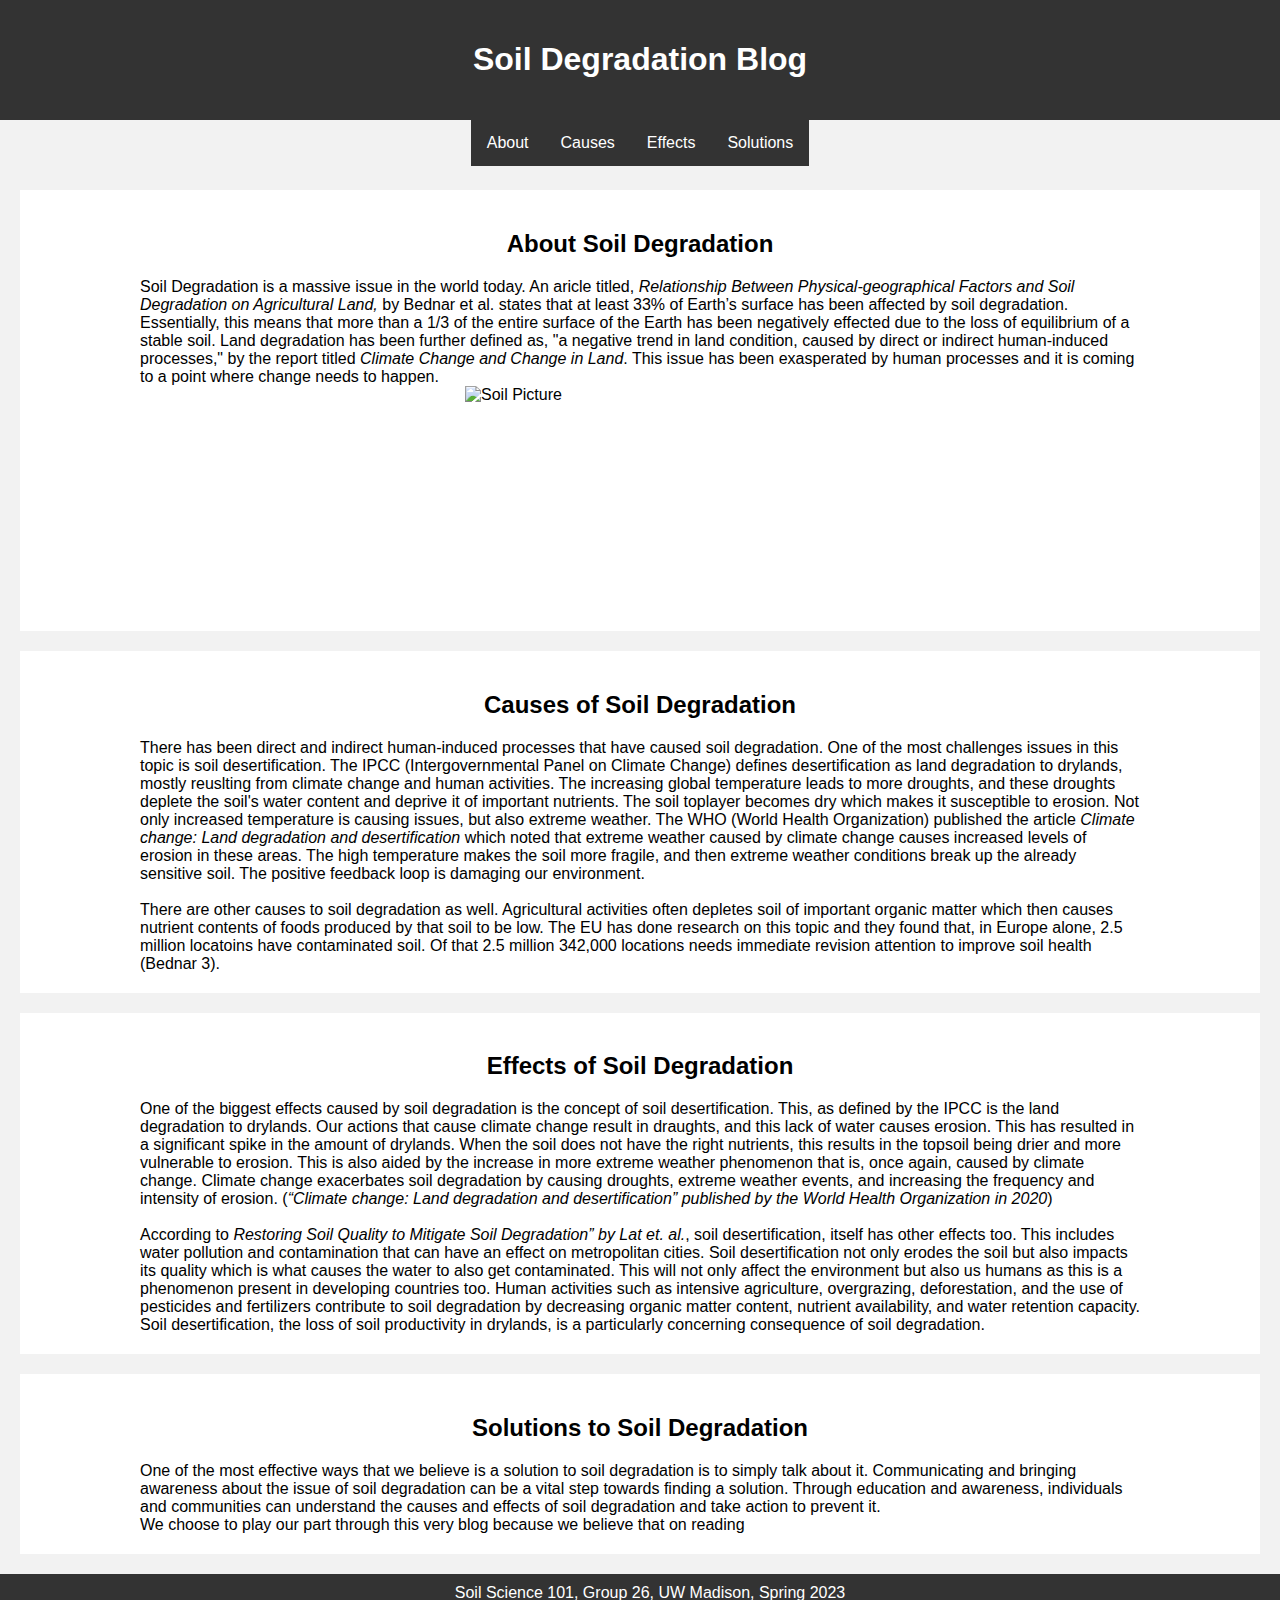
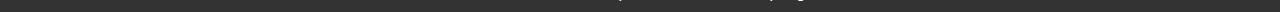
==== index.html @ 699117bf "solutions" ====
<!DOCTYPE html>
<html>
	<head>
		<title>Soil Degradation Blog</title>
		<link rel="stylesheet" type="text/css" href="style.css">
	</head>
	<body>
		<header>
			<h1>Soil Degradation Blog</h1>
		</header>

		<nav>
			<ul>
				<li><a href="#about">About</a></li>
				<li><a href="#causes">Causes</a></li>
				<li><a href="#effects">Effects</a></li>
				<li><a href="#solutions">Solutions</a></li>
			</ul>
		</nav>

		<main>
			<section id="about">
				<h2>About Soil Degradation</h2>
				<p>Soil Degradation is a massive issue in the world today. An aricle titled,
					<i>Relationship Between Physical-geographical Factors and Soil Degradation
						on Agricultural Land,</i> by Bednar et al. states that at least 33% of
					Earth’s
					surface has been affected by soil degradation. Essentially, this means that
					more than a 1/3 of the entire surface of the Earth has been negatively
					effected due to the loss of equilibrium of a stable soil. Land degradation
					has been further defined as, "a negative trend in land condition, caused by
					direct or indirect human-induced processes," by the report titled <i>Climate
						Change and Change in Land</i>. This issue has been exasperated by human
					processes and it is coming to a point where change needs to happen.
				</p>
				<img src="../natarajanWisc.github.io/images/soil_degradation.jpeg" alt="Soil
					Picture" class="center" width="350" height="225">
			</section>


			<section id="causes">
				<h2>Causes of Soil Degradation</h2>
				<p>There has been direct and indirect human-induced processes that have
					caused soil degradation. One of the most challenges issues in this topic is
					soil desertification. The IPCC (Intergovernmental Panel on Climate Change)
					defines
					desertification as land degradation to drylands, mostly reuslting from
					climate change and human activities. The increasing global temperature
					leads to more droughts, and these droughts deplete the soil's water content
					and deprive
					it of important nutrients. The soil toplayer becomes dry which makes it
					susceptible to erosion. Not only increased temperature is causing issues,
					but also extreme weather. The WHO (World Health Organization) published the
					article
					<i>Climate change: Land degradation and desertification</i> which noted
					that extreme weather caused by climate change causes increased levels of
					erosion in these areas. The high temperature makes the soil more fragile,
					and then extreme
					weather conditions break up the already sensitive soil. The positive
					feedback loop is damaging our environment.
				</p>
				<br>
				<p>
					There are other causes to soil degradation as well. Agricultural activities
					often depletes soil of important organic matter which then causes nutrient
					contents of foods produced by that soil to be low.
					The EU has done research on this topic and they found that, in Europe
					alone, 2.5 million locatoins have contaminated soil. Of that 2.5 million
					342,000 locations needs immediate revision attention to improve soil health
					(Bednar 3).
				</p>
			</section>

			<section id="effects">
				<h2>Effects of Soil Degradation</h2>
				<p>One of the biggest effects caused by soil degradation is the concept of
					soil desertification. This, as defined by the IPCC is the land degradation
					to drylands. Our actions that cause climate change result in draughts, and
					this lack of water causes erosion. This has resulted in a significant spike
					in the
					amount of drylands. When the soil does not have the right nutrients, this
					results in the topsoil being drier and more vulnerable to erosion. This is
					also aided by the increase in more extreme weather phenomenon that is, once
					again, caused by climate change. Climate change exacerbates soil
					degradation by causing
					droughts, extreme weather events, and increasing the frequency and
					intensity of erosion. (<i>“Climate change: Land degradation and
						desertification” published by the World Health Organization in 2020</i>)
					<br>
					<br>
					According to <i>Restoring Soil Quality to Mitigate Soil Degradation” by Lat
						et. al.</i>, soil desertification, itself has other effects too. This
					includes water pollution and contamination that can have an effect on
					metropolitan cities.
					Soil desertification not only erodes the soil but also impacts its quality
					which is what causes the water to also get contaminated. This will not only
					affect the environment but also us humans as this is a phenomenon present
					in developing countries too.

					Human activities such as intensive agriculture, overgrazing, deforestation,
					and the use of pesticides and fertilizers contribute to soil degradation by
					decreasing organic matter content, nutrient availability, and water
					retention capacity. Soil desertification, the loss of soil productivity
					in drylands, is a particularly concerning consequence of soil degradation.
				</p>
			</section>

			<section id="solutions">
				<h2>Solutions to Soil Degradation</h2>
				<p>One of the most effective ways that we believe is a solution to soil
					degradation is to simply talk about it. Communicating and bringing
					awareness about the issue of soil degradation can be a vital step towards
					finding a solution. Through education and awareness, individuals and
					communities can understand the causes and effects of soil degradation and
					take action to prevent it. <br> We choose to play our part through this
					very
					blog because we believe that on reading </p>
			</section>
		</main>

		<footer>
			<p>Soil Science 101, Group 26, UW Madison, Spring 2023</p>
			<!-- <p>Shreyas Natarajan</p>
			<p>Jack Gundrum</p>
			<p>Ruolan Ren</p>
			<p>Olivia Peterson</p>
			<p>Ross O’Donnell</p> -->
		</footer>
	</body>
</html>
---- style.css ----
body {
	font-family: Arial, sans-serif;
	background-color: #f2f2f2;
	margin: 0;
	padding: 0;
}

header {
	background-color: #333;
	color: white;
	padding: 20px;
}

nav {
	text-align: center;
}

nav ul {
	list-style-type: none;
	margin: 0;
	padding: 0;
	display: inline-block;
	background-color: #333;
}

nav li {
	float: left;
}

nav li a {
	display: block;
	color: white;
	text-align: center;
	padding: 14px 16px;
	text-decoration: none;
}

nav li a:hover {
	background-color: #111;
}

main {
	margin: 20px;
}

section {
	background-color: white;
	padding: 20px;
	margin-bottom: 20px;
}

h1, h2 {
	text-align: center;
}

p {
	max-width: 1000px;
	margin: 0 auto; /* Add margin to center the paragraph element */
  }
  
footer {
	background-color: #333;
	color: white;
	text-align: center;
	padding: 10px;
	bottom: 0;
	width: 100%;
}
.center {
    display: block;
    margin-left: auto;
    margin-right: auto;
  }
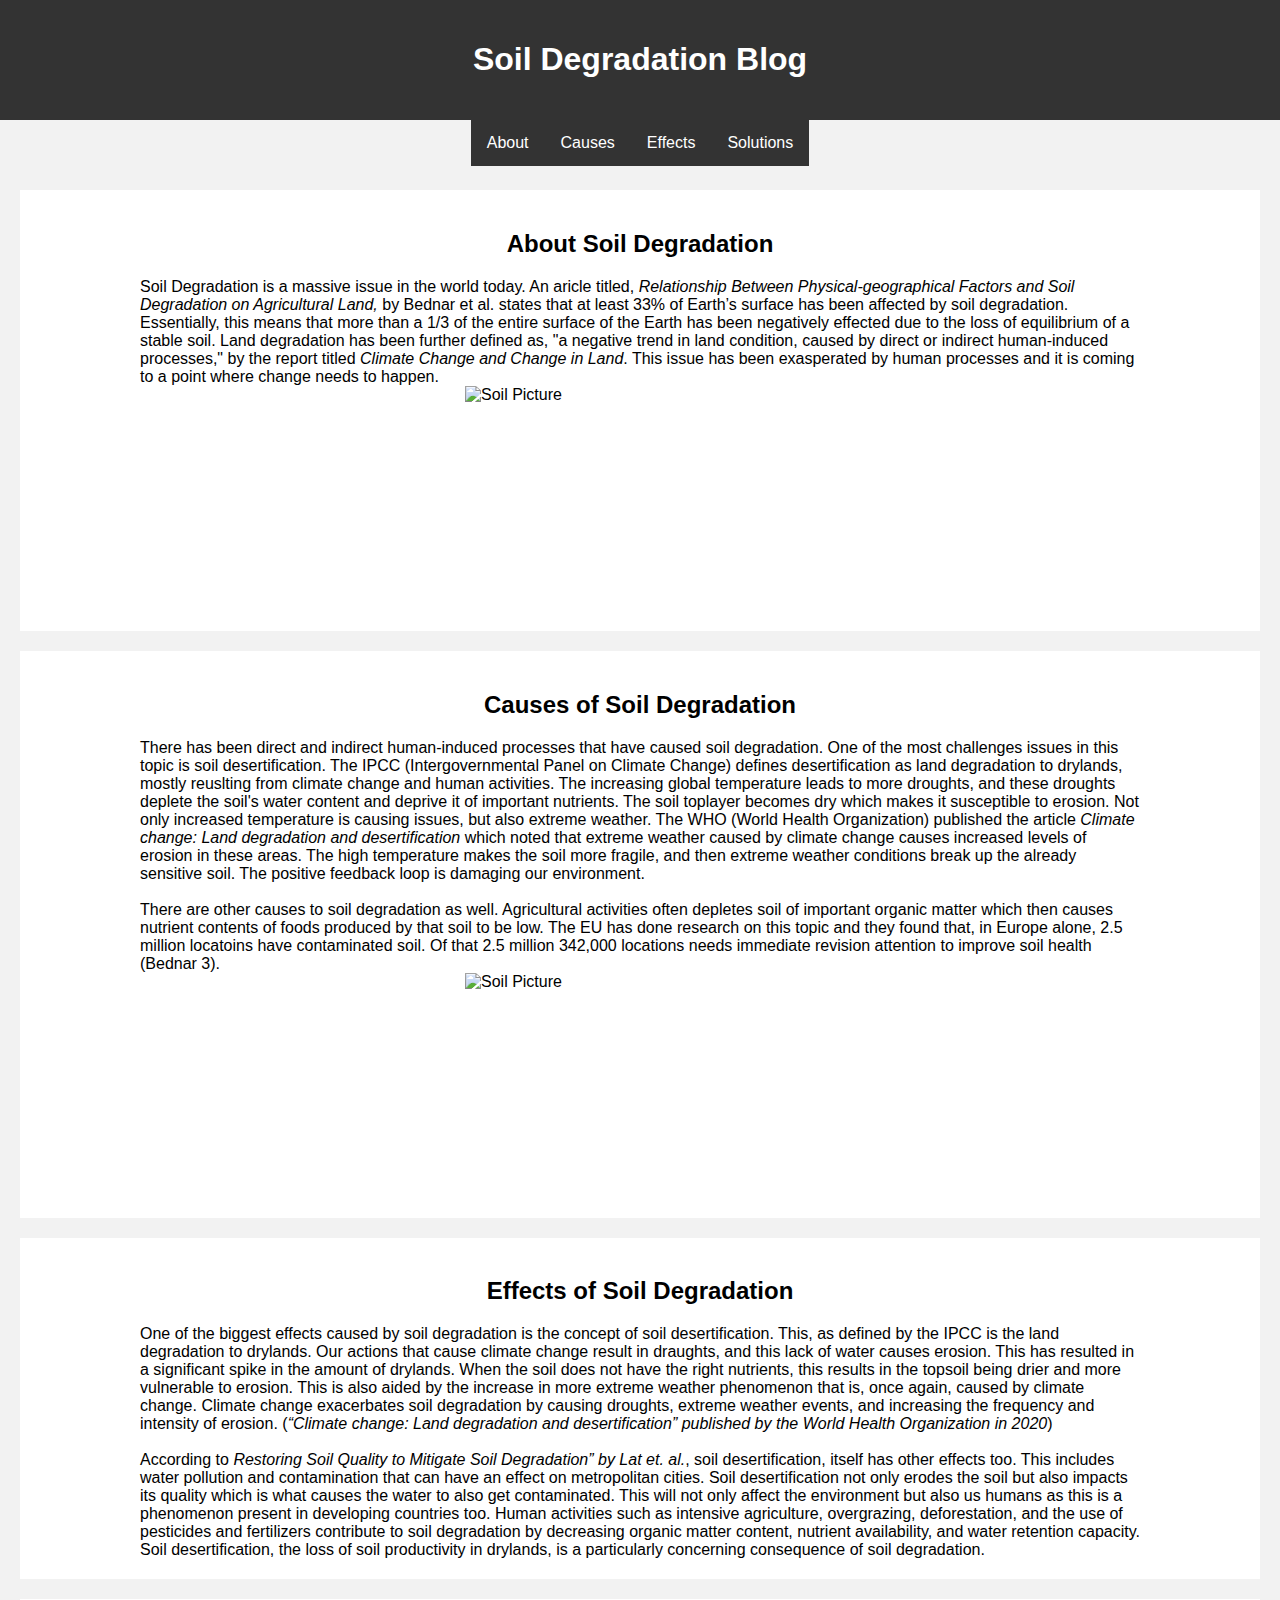
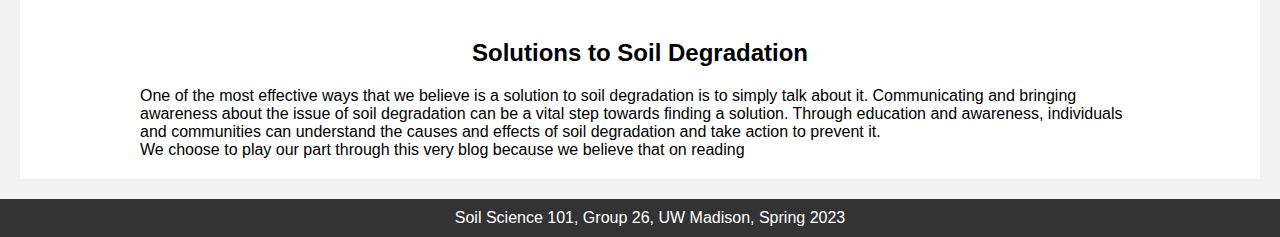
==== commit 36b124fb: "causes image" ====
--- a/index.html
+++ b/index.html
@@ -69,6 +69,8 @@
 					342,000 locations needs immediate revision attention to improve soil health
 					(Bednar 3).
 				</p>
+				<img src="../natarajanWisc.github.io/images/soil_causes.png" alt="Soil
+					Picture" class="center" width="350" height="225">
 			</section>
 
 			<section id="effects">
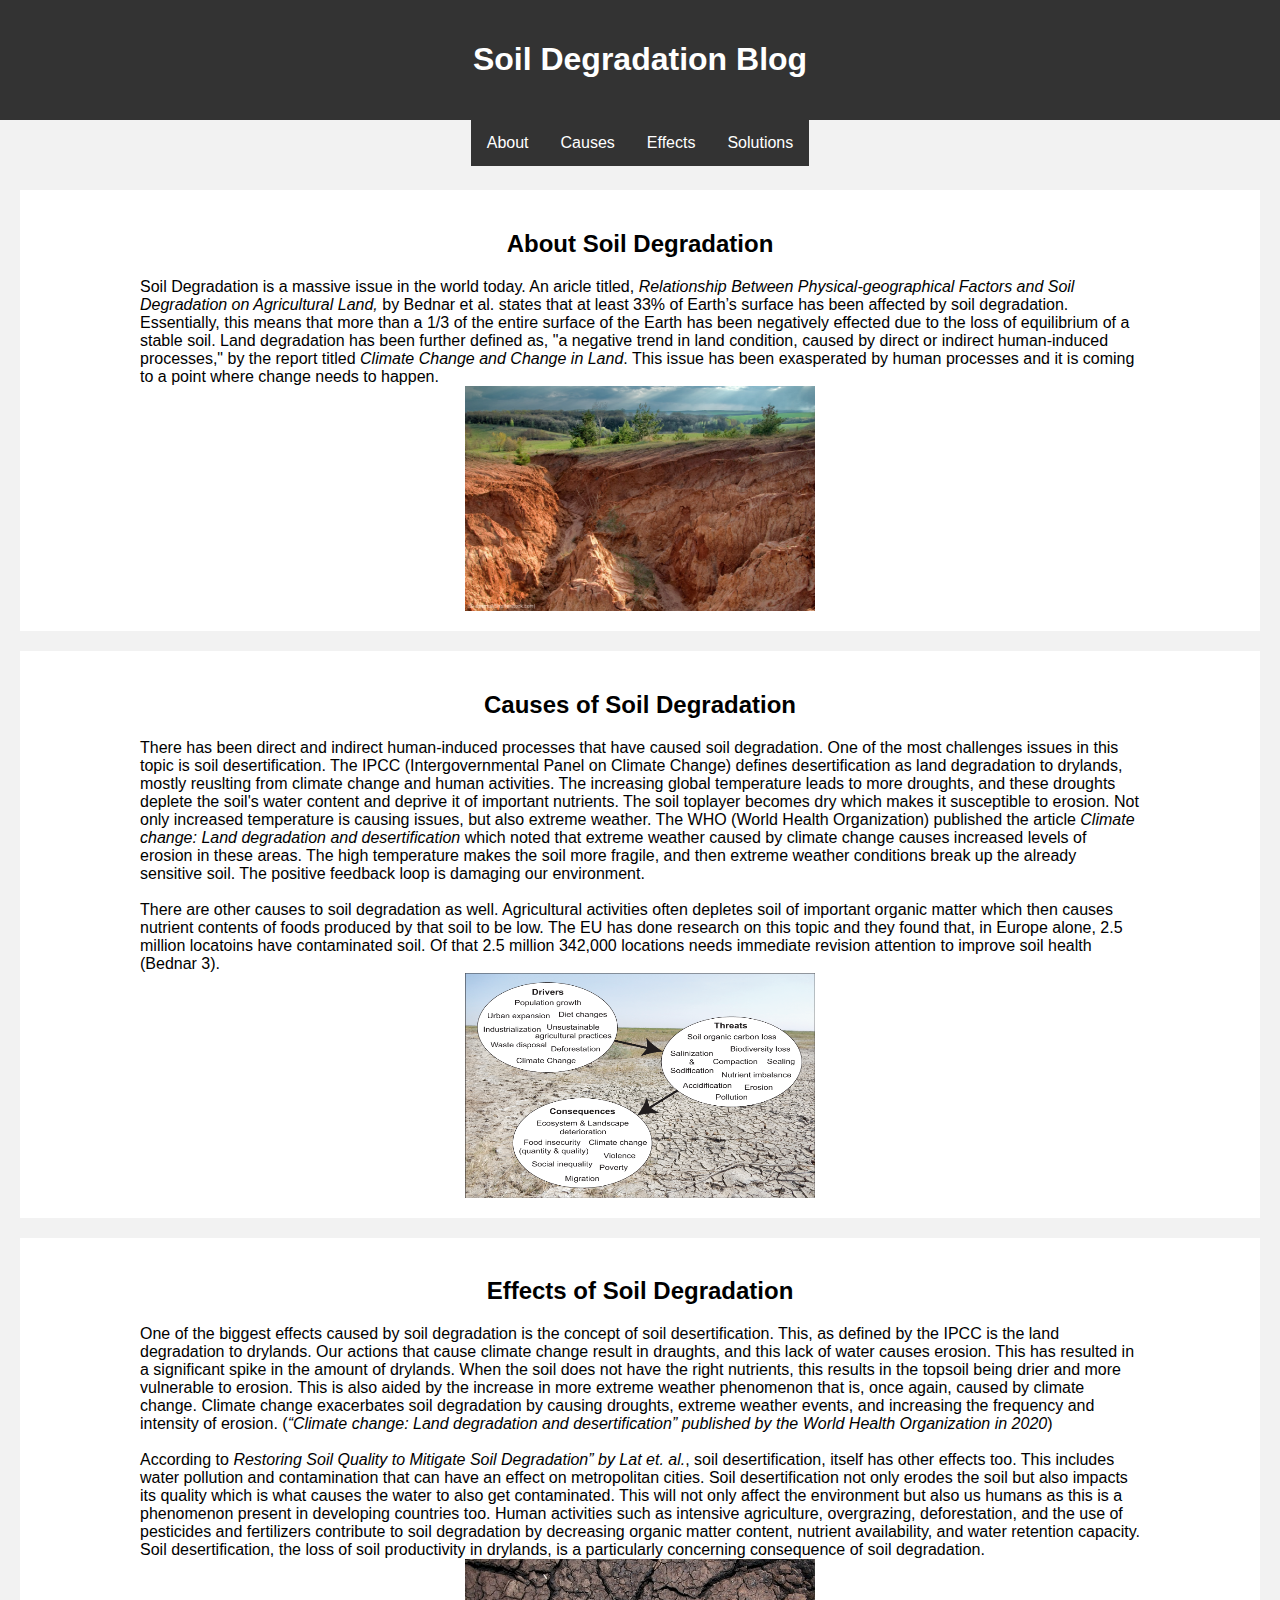
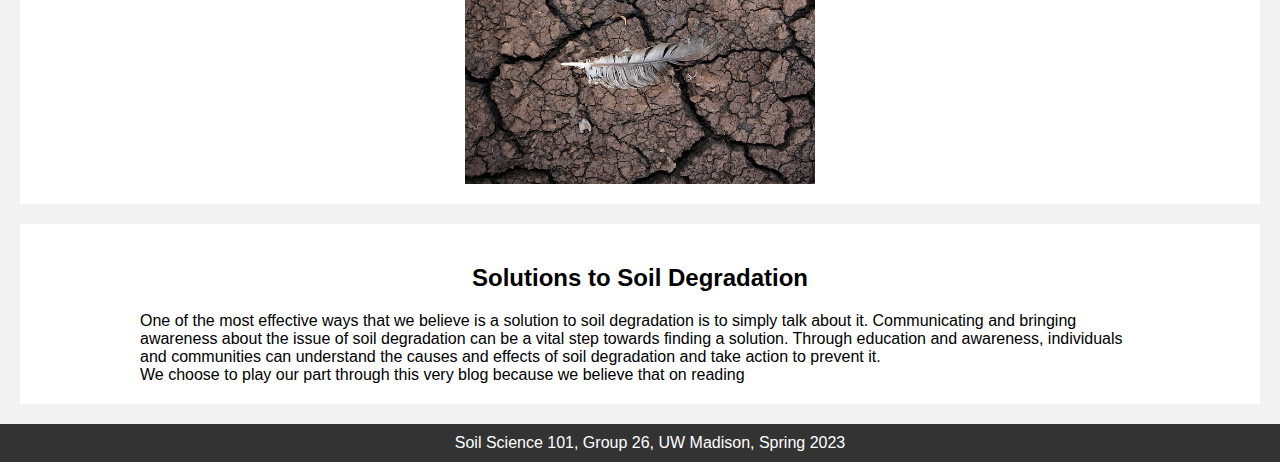
==== commit 144d3fe3: "images links" ====
--- a/index.html
+++ b/index.html
@@ -33,7 +33,7 @@
 						Change and Change in Land</i>. This issue has been exasperated by human
 					processes and it is coming to a point where change needs to happen.
 				</p>
-				<img src="../natarajanWisc.github.io/images/soil_degradation.jpeg" alt="Soil
+				<img src="./images/soil_degradation.jpeg" alt="Soil
 					Picture" class="center" width="350" height="225">
 			</section>
 
@@ -69,7 +69,7 @@
 					342,000 locations needs immediate revision attention to improve soil health
 					(Bednar 3).
 				</p>
-				<img src="../natarajanWisc.github.io/images/soil_causes.png" alt="Soil
+				<img src="./images/soil_causes.png" alt="Soil
 					Picture" class="center" width="350" height="225">
 			</section>
 
@@ -105,6 +105,8 @@
 					retention capacity. Soil desertification, the loss of soil productivity
 					in drylands, is a particularly concerning consequence of soil degradation.
 				</p>
+				<img src="./images/soil_effects.jpeg" alt="Soil
+					Picture" class="center" width="350" height="225">
 			</section>
 
 			<section id="solutions">
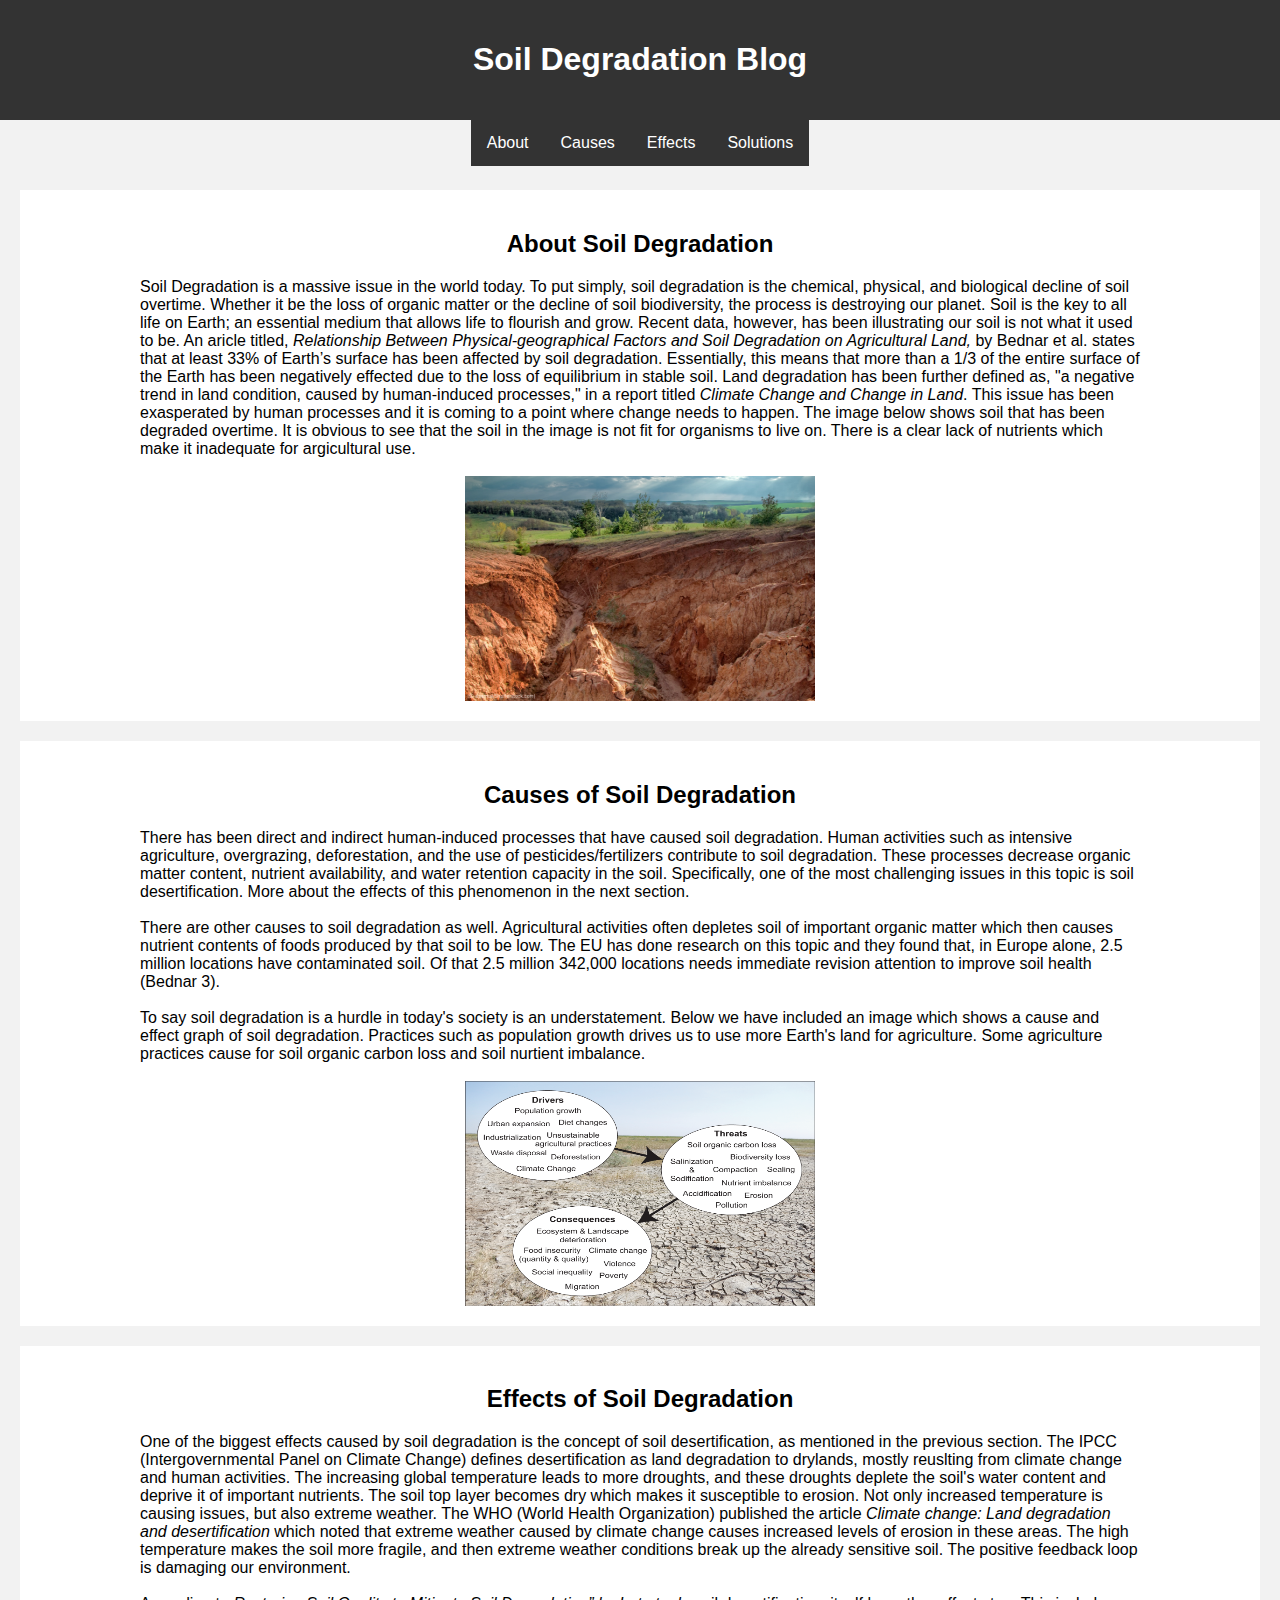
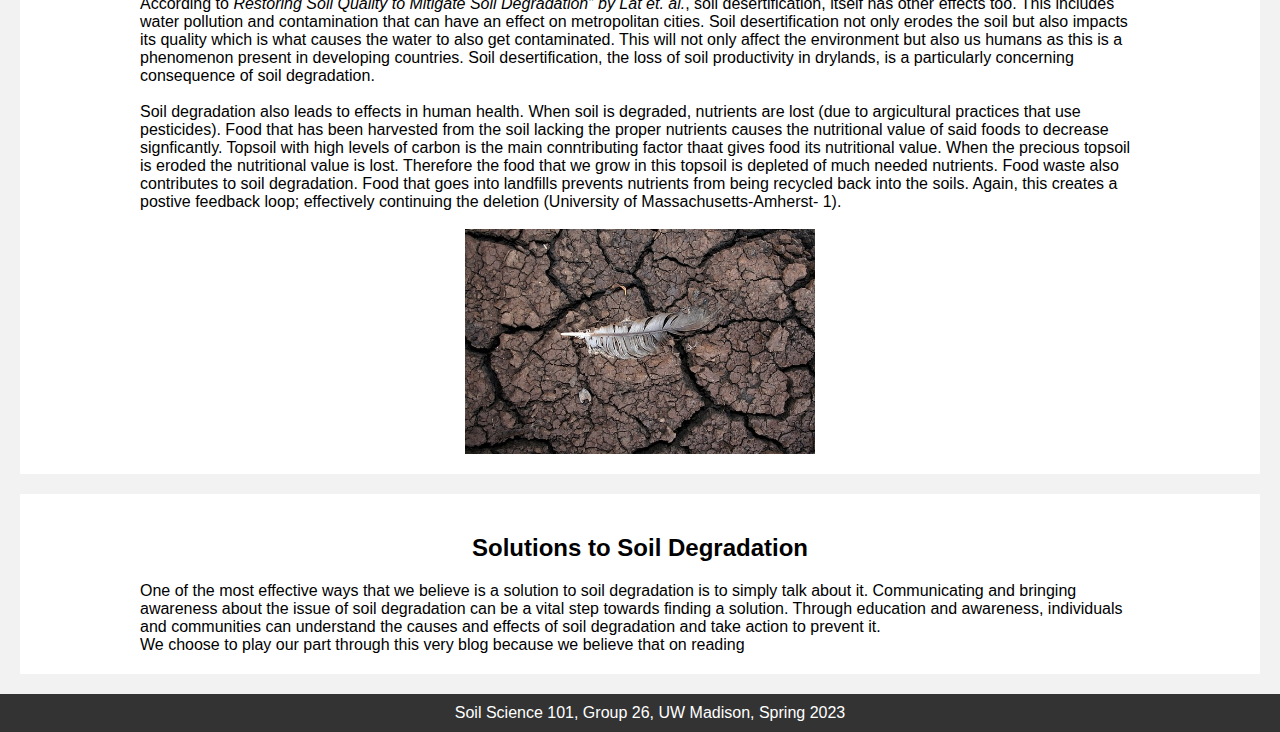
==== commit 3c1ee3a9: "changes" ====
--- a/index.html
+++ b/index.html
@@ -21,34 +21,73 @@
 		<main>
 			<section id="about">
 				<h2>About Soil Degradation</h2>
-				<p>Soil Degradation is a massive issue in the world today. An aricle titled,
+				<p>Soil Degradation is a massive issue in the world today. To put simply, soil 
+					degradation is the chemical, physical, and biological decline of soil overtime.
+					Whether it be the loss of organic matter or the decline of soil biodiversity, 
+					the process is destroying our planet. Soil is the key to all life on Earth; 
+					an essential medium that allows life to flourish and grow. Recent data, however,
+					 has been illustrating our soil is not what it used to be.
+					An aricle titled,
 					<i>Relationship Between Physical-geographical Factors and Soil Degradation
 						on Agricultural Land,</i> by Bednar et al. states that at least 33% of
 					Earth’s
 					surface has been affected by soil degradation. Essentially, this means that
 					more than a 1/3 of the entire surface of the Earth has been negatively
-					effected due to the loss of equilibrium of a stable soil. Land degradation
+					effected due to the loss of equilibrium in stable soil. Land degradation
 					has been further defined as, "a negative trend in land condition, caused by
-					direct or indirect human-induced processes," by the report titled <i>Climate
-						Change and Change in Land</i>. This issue has been exasperated by human
-					processes and it is coming to a point where change needs to happen.
+					human-induced processes," in a report titled <i>Climate
+					Change and Change in Land</i>. This issue has been exasperated by human
+					processes and it is coming to a point where change needs to happen. The image below 
+					shows soil that has been degraded overtime. It is obvious to see that the soil in the image 
+					is not fit for organisms to live on. There is a clear lack of nutrients which make it 
+					inadequate for argicultural use. 
 				</p>
+				<br>
 				<img src="./images/soil_degradation.jpeg" alt="Soil
 					Picture" class="center" width="350" height="225">
 			</section>
 
-
 			<section id="causes">
 				<h2>Causes of Soil Degradation</h2>
 				<p>There has been direct and indirect human-induced processes that have
-					caused soil degradation. One of the most challenges issues in this topic is
-					soil desertification. The IPCC (Intergovernmental Panel on Climate Change)
-					defines
-					desertification as land degradation to drylands, mostly reuslting from
+					caused soil degradation. Human activities such as intensive agriculture, 
+					overgrazing, deforestation, and the use of pesticides/fertilizers contribute 
+					to soil degradation. These processes decrease organic matter content, nutrient availability,
+					and water retention capacity in the soil. Specifically, one of the most challenging issues 
+					in this topic is soil desertification. More about the effects of this phenomenon 
+					in the next section.
+				</p>
+				<br>
+				<p>
+					There are other causes to soil degradation as well. Agricultural activities
+					often depletes soil of important organic matter which then causes nutrient
+					contents of foods produced by that soil to be low.
+					The EU has done research on this topic and they found that, in Europe
+					alone, 2.5 million locations have contaminated soil. Of that 2.5 million
+					342,000 locations needs immediate revision attention to improve soil health
+					(Bednar 3).
+				</p>
+				<br>
+				<p>To say soil degradation is a hurdle in today's society is an understatement. Below 
+					we have included an image which shows a cause and effect graph of soil degradation. Practices 
+					such as population growth drives us to use more Earth's land for agriculture. Some agriculture 
+					practices cause for soil organic carbon loss and soil nurtient imbalance. 
+				</p>
+				<br>
+				<img src="./images/soil_causes.png" alt="Soil
+					Picture" class="center" width="350" height="225">
+			</section>
+
+			<section id="effects">
+				<h2>Effects of Soil Degradation</h2>
+				<p>One of the biggest effects caused by soil degradation is the concept of
+					soil desertification, as mentioned in the previous section. The IPCC 
+					(Intergovernmental Panel on Climate Change) defines desertification as 
+					land degradation to drylands, mostly reuslting from
 					climate change and human activities. The increasing global temperature
 					leads to more droughts, and these droughts deplete the soil's water content
 					and deprive
-					it of important nutrients. The soil toplayer becomes dry which makes it
+					it of important nutrients. The soil top layer becomes dry which makes it
 					susceptible to erosion. Not only increased temperature is causing issues,
 					but also extreme weather. The WHO (World Health Organization) published the
 					article
@@ -61,35 +100,6 @@
 				</p>
 				<br>
 				<p>
-					There are other causes to soil degradation as well. Agricultural activities
-					often depletes soil of important organic matter which then causes nutrient
-					contents of foods produced by that soil to be low.
-					The EU has done research on this topic and they found that, in Europe
-					alone, 2.5 million locatoins have contaminated soil. Of that 2.5 million
-					342,000 locations needs immediate revision attention to improve soil health
-					(Bednar 3).
-				</p>
-				<img src="./images/soil_causes.png" alt="Soil
-					Picture" class="center" width="350" height="225">
-			</section>
-
-			<section id="effects">
-				<h2>Effects of Soil Degradation</h2>
-				<p>One of the biggest effects caused by soil degradation is the concept of
-					soil desertification. This, as defined by the IPCC is the land degradation
-					to drylands. Our actions that cause climate change result in draughts, and
-					this lack of water causes erosion. This has resulted in a significant spike
-					in the
-					amount of drylands. When the soil does not have the right nutrients, this
-					results in the topsoil being drier and more vulnerable to erosion. This is
-					also aided by the increase in more extreme weather phenomenon that is, once
-					again, caused by climate change. Climate change exacerbates soil
-					degradation by causing
-					droughts, extreme weather events, and increasing the frequency and
-					intensity of erosion. (<i>“Climate change: Land degradation and
-						desertification” published by the World Health Organization in 2020</i>)
-					<br>
-					<br>
 					According to <i>Restoring Soil Quality to Mitigate Soil Degradation” by Lat
 						et. al.</i>, soil desertification, itself has other effects too. This
 					includes water pollution and contamination that can have an effect on
@@ -97,14 +107,22 @@
 					Soil desertification not only erodes the soil but also impacts its quality
 					which is what causes the water to also get contaminated. This will not only
 					affect the environment but also us humans as this is a phenomenon present
-					in developing countries too.
-
-					Human activities such as intensive agriculture, overgrazing, deforestation,
-					and the use of pesticides and fertilizers contribute to soil degradation by
-					decreasing organic matter content, nutrient availability, and water
-					retention capacity. Soil desertification, the loss of soil productivity
+					in developing countries. Soil desertification, the loss of soil productivity
 					in drylands, is a particularly concerning consequence of soil degradation.
 				</p>
+				<br>
+				<p>
+					Soil degradation also leads to effects in human health. When soil is degraded, 
+					nutrients are lost (due to argicultural practices that use pesticides). Food that 
+					has been harvested from the soil lacking the proper nutrients causes the nutritional 
+					value of said foods to decrease signficantly. Topsoil with high levels of carbon is the main 
+					conntributing factor thaat gives food its nutritional value. When the precious topsoil is eroded 
+					the nutritional value is lost. Therefore the food that we grow in this topsoil is depleted 
+					of much needed nutrients. Food waste also contributes to soil degradation. Food that goes into 
+					landfills prevents nutrients from being recycled back into the soils. Again, this creates a postive 
+					feedback loop; effectively continuing the deletion (University of Massachusetts-Amherst- 1). 
+				</p>
+				<br>
 				<img src="./images/soil_effects.jpeg" alt="Soil
 					Picture" class="center" width="350" height="225">
 			</section>
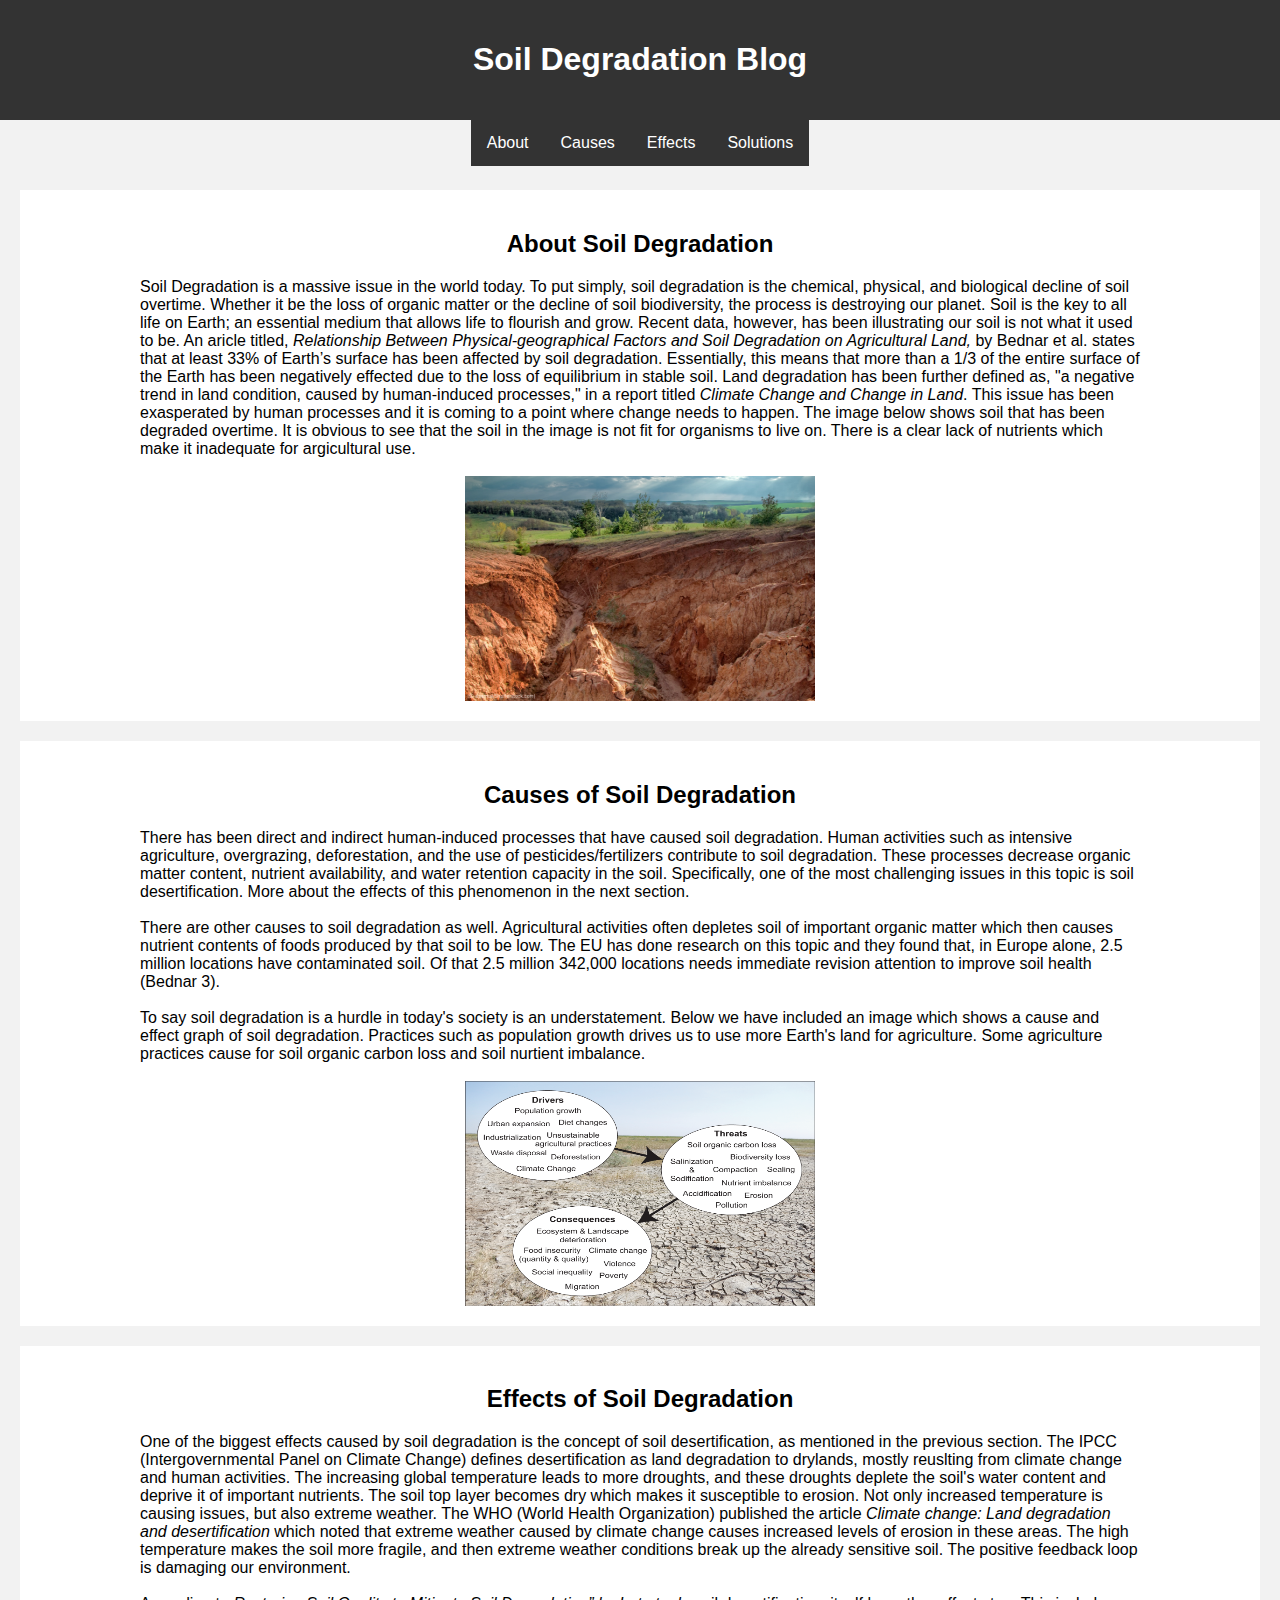
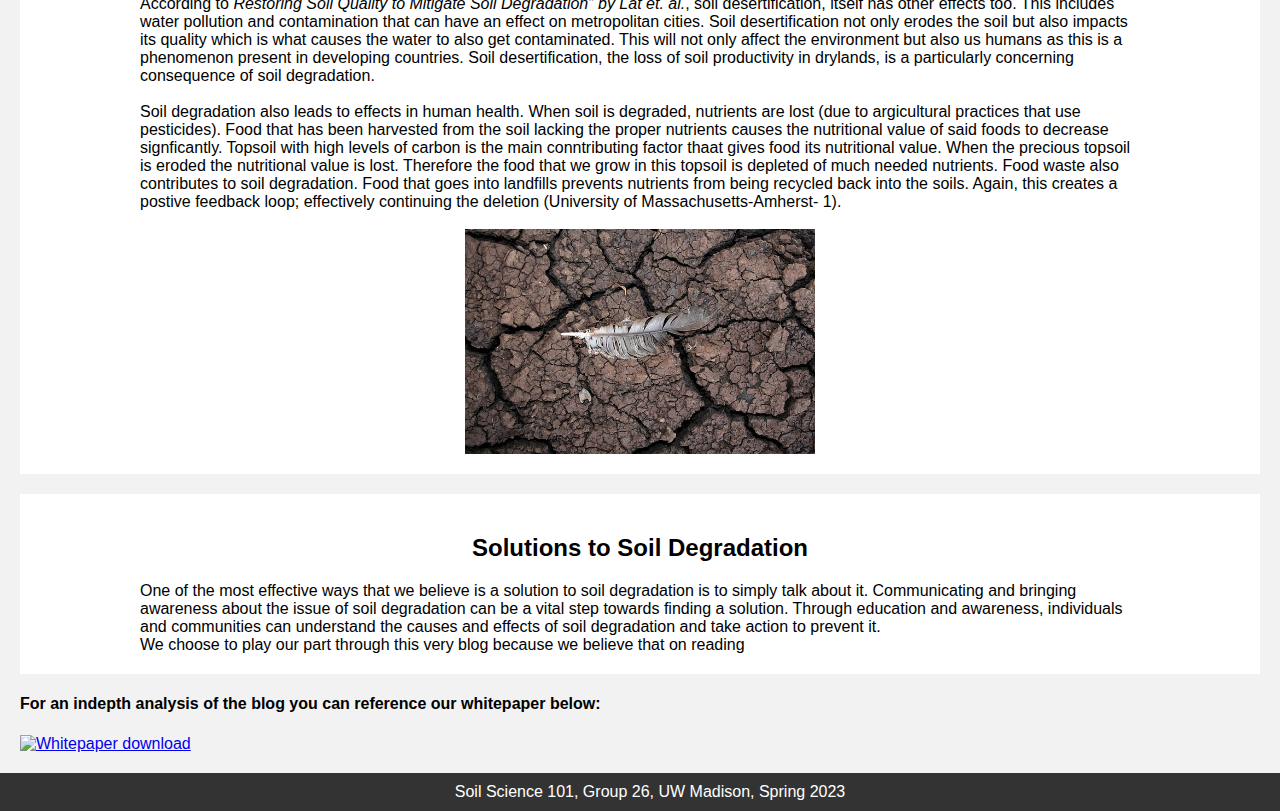
==== commit dc2cdcf0: "new changes" ====
--- a/index.html
+++ b/index.html
@@ -137,7 +137,14 @@
 					take action to prevent it. <br> We choose to play our part through this
 					very
 					blog because we believe that on reading </p>
+				</p>
 			</section>
+			<h4>
+				For an indepth analysis of the blog you can reference our whitepaper below:
+			</h4>
+			<a href="./images/whitepaper.pdf" download>
+				<img src="./images/whitepaper.pdf" alt="Whitepaper download">
+			  </a>
 		</main>
 
 		<footer>
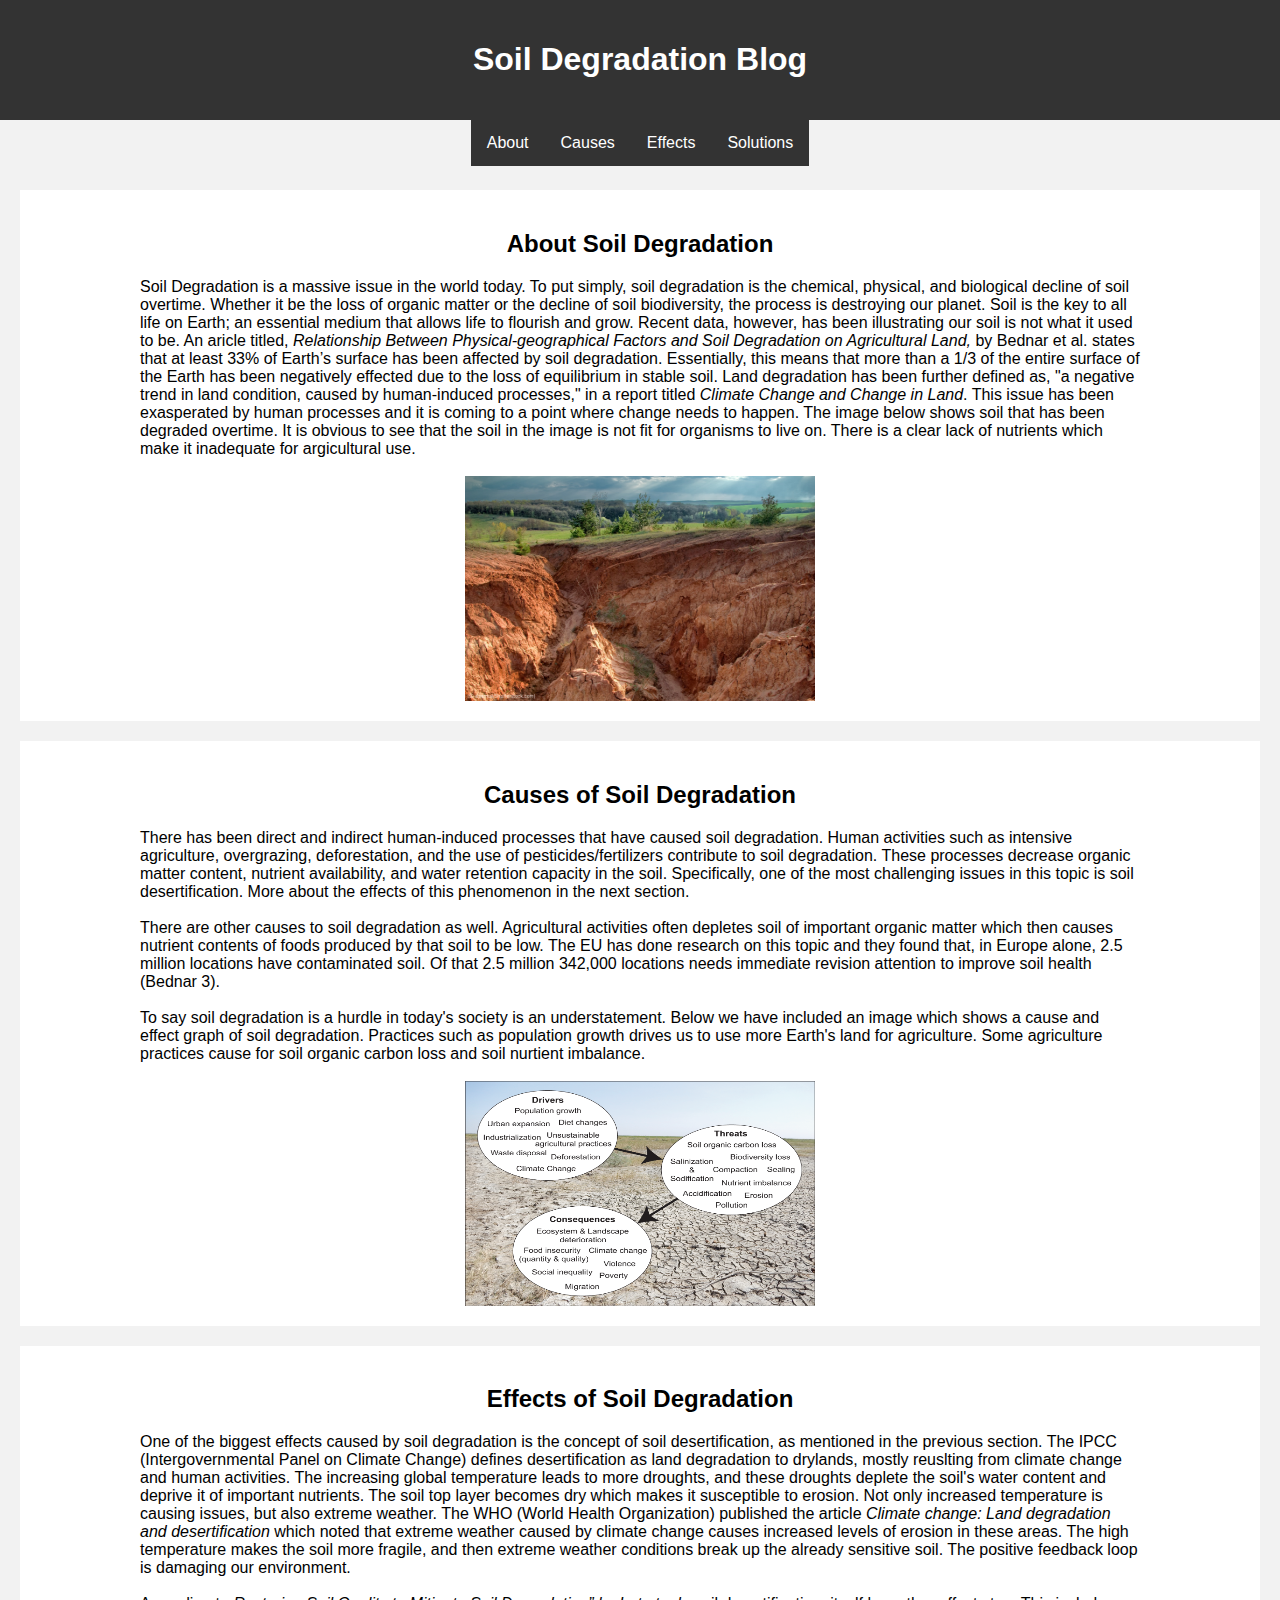
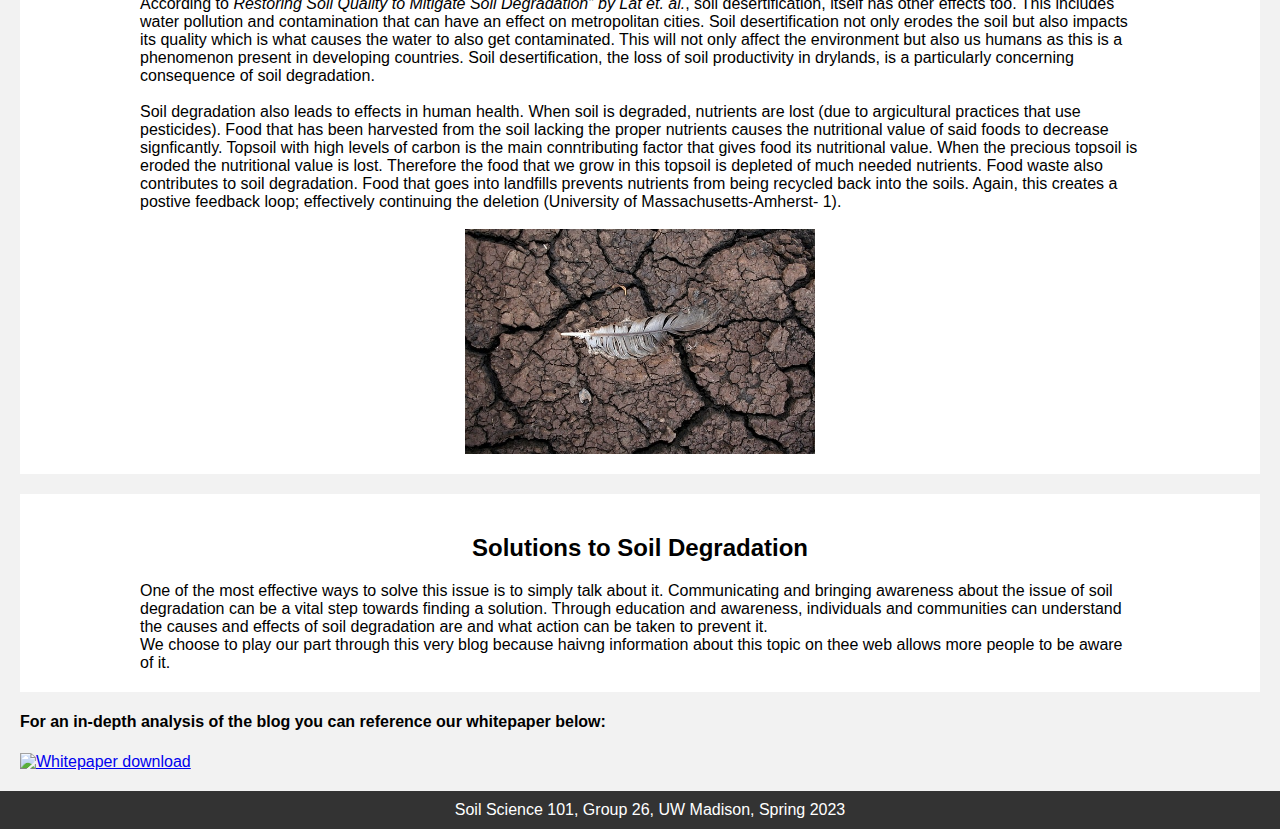
==== commit 205cb4ee: "another1" ====
--- a/index.html
+++ b/index.html
@@ -116,7 +116,7 @@
 					nutrients are lost (due to argicultural practices that use pesticides). Food that 
 					has been harvested from the soil lacking the proper nutrients causes the nutritional 
 					value of said foods to decrease signficantly. Topsoil with high levels of carbon is the main 
-					conntributing factor thaat gives food its nutritional value. When the precious topsoil is eroded 
+					conntributing factor that gives food its nutritional value. When the precious topsoil is eroded 
 					the nutritional value is lost. Therefore the food that we grow in this topsoil is depleted 
 					of much needed nutrients. Food waste also contributes to soil degradation. Food that goes into 
 					landfills prevents nutrients from being recycled back into the soils. Again, this creates a postive 
@@ -129,18 +129,20 @@
 
 			<section id="solutions">
 				<h2>Solutions to Soil Degradation</h2>
-				<p>One of the most effective ways that we believe is a solution to soil
-					degradation is to simply talk about it. Communicating and bringing
+				<p>One of the most effective ways to solve this issue is to simply talk about it. 
+					Communicating and bringing
 					awareness about the issue of soil degradation can be a vital step towards
 					finding a solution. Through education and awareness, individuals and
-					communities can understand the causes and effects of soil degradation and
-					take action to prevent it. <br> We choose to play our part through this
-					very
-					blog because we believe that on reading </p>
+					communities can understand the causes and effects of soil degradation are and
+					what action can be taken to prevent it. 
+					<br> 
+					We choose to play our part through this
+					very blog because haivng information about this topic on thee web
+				   allows more people to be aware of it.
 				</p>
 			</section>
 			<h4>
-				For an indepth analysis of the blog you can reference our whitepaper below:
+				For an in-depth analysis of the blog you can reference our whitepaper below:
 			</h4>
 			<a href="./images/whitepaper.pdf" download>
 				<img src="./images/whitepaper.pdf" alt="Whitepaper download">
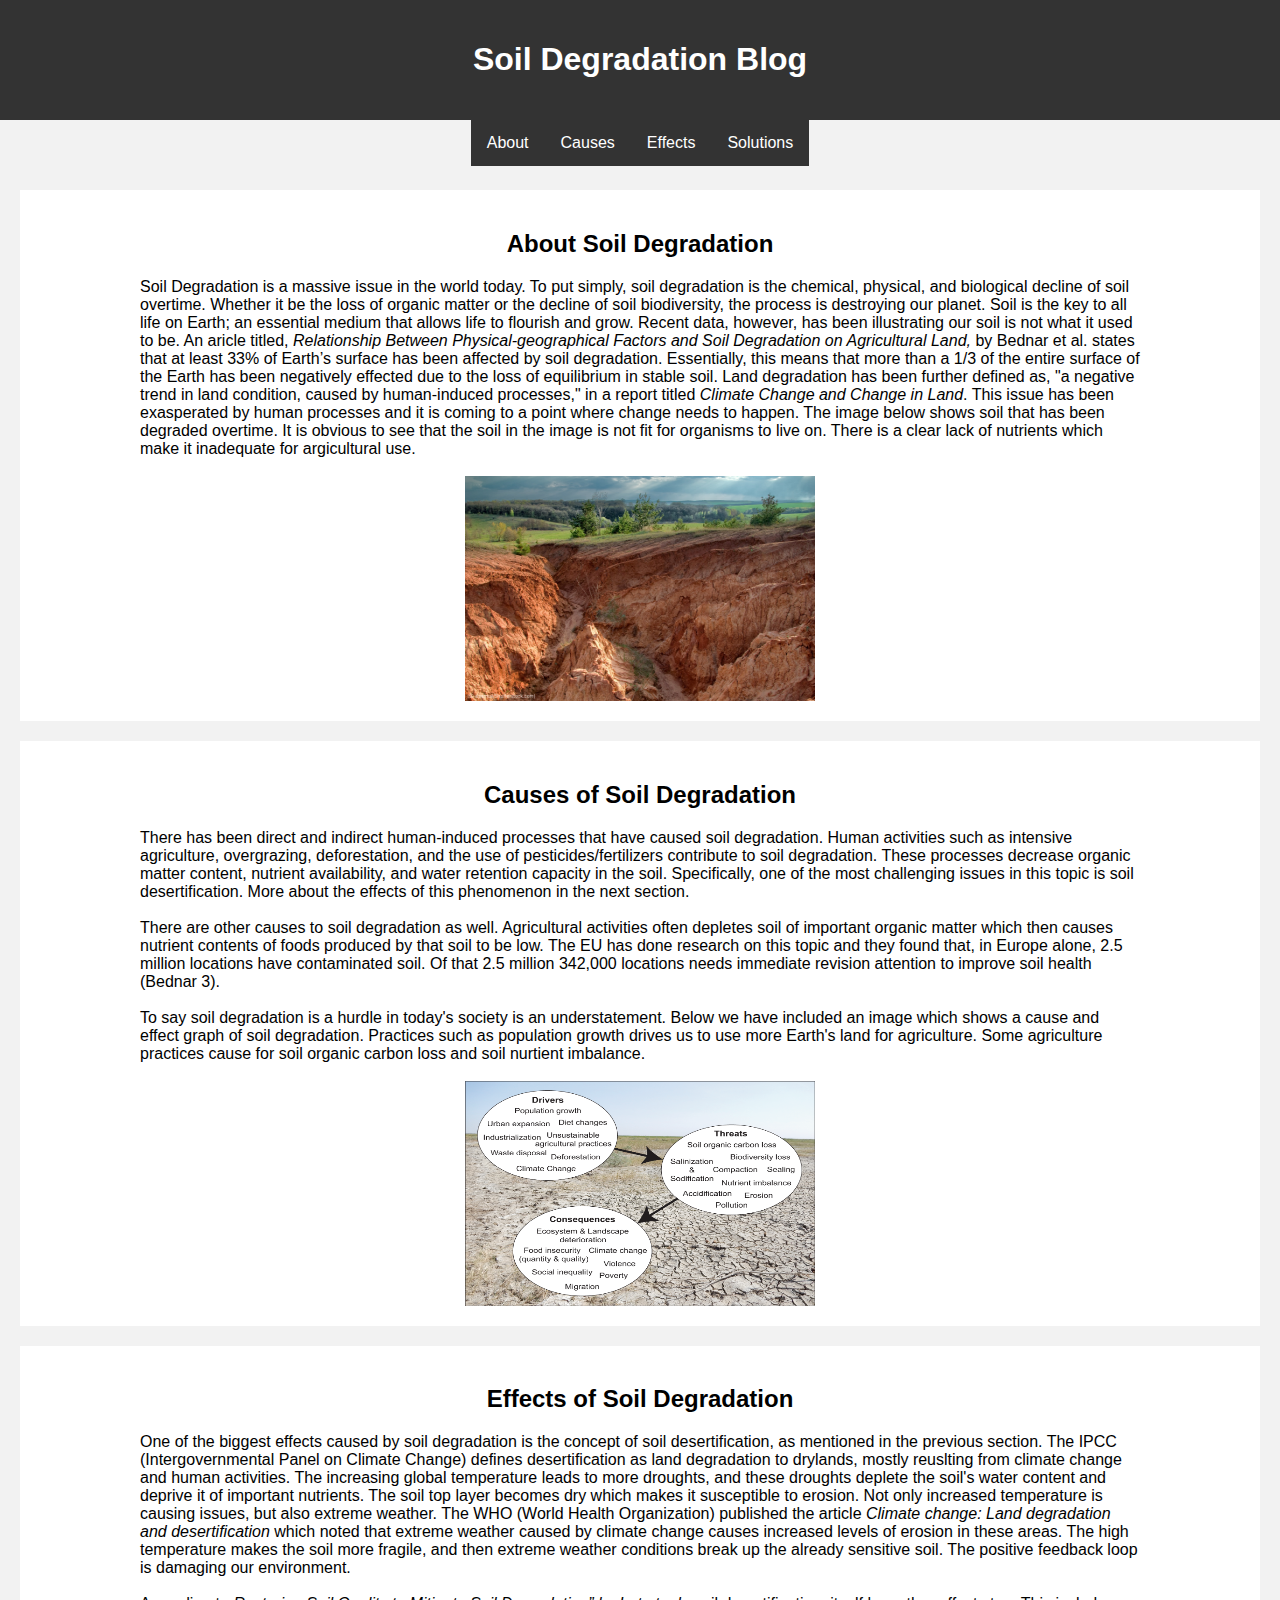
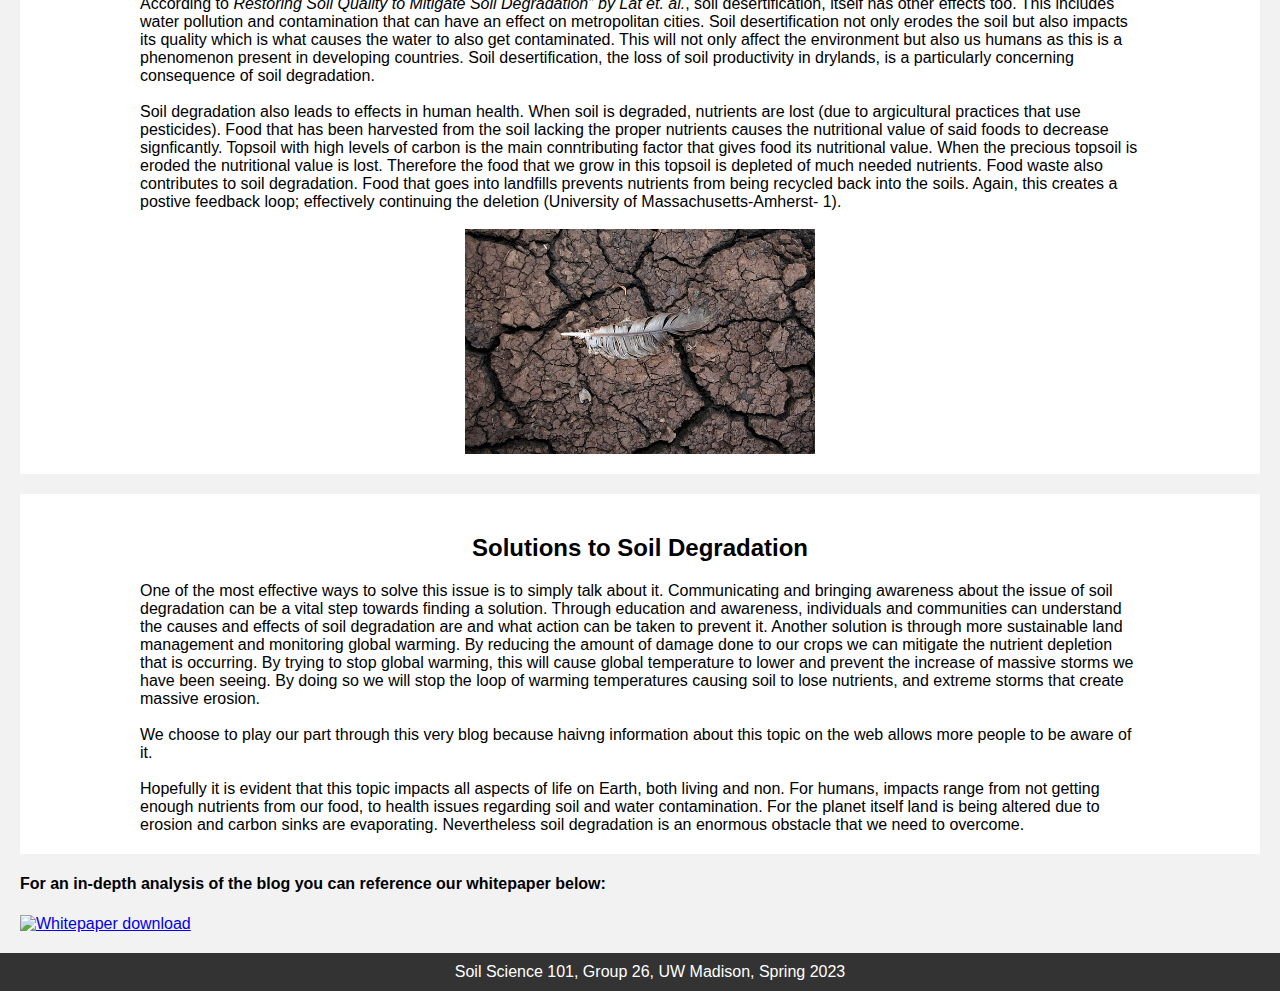
==== commit 9bc4cfe7: "commit" ====
--- a/index.html
+++ b/index.html
@@ -135,10 +135,25 @@
 					finding a solution. Through education and awareness, individuals and
 					communities can understand the causes and effects of soil degradation are and
 					what action can be taken to prevent it. 
-					<br> 
-					We choose to play our part through this
-					very blog because haivng information about this topic on thee web
-				   allows more people to be aware of it.
+					Another solution is through more sustainable land management and monitoring global warming.
+					By reducing the amount of damage done to our crops we can mitigate the nutrient depletion that is occurring.
+					By trying to stop global warming, this will cause global temperature to lower and prevent the increase 
+					of massive storms we have been seeing. By doing so we will stop the loop of warming temperatures causing soil to lose
+					nutrients, and extreme storms that create massive erosion.
+
+				</p>
+				<br>
+				<p>We choose to play our part through this
+					very blog because haivng information about this topic on the web
+				    allows more people to be aware of it.
+				</p>
+				<br>
+				<p>Hopefully it is evident that this topic impacts all aspects of life on Earth, 
+					both living and non. For humans, impacts range from not getting enough nutrients 
+					from our food, to health issues regarding soil and water contamination. For the planet itself 
+					land is being altered due to erosion and carbon sinks are evaporating. 
+					Nevertheless soil degradation is an enormous obstacle that we need to overcome.
+
 				</p>
 			</section>
 			<h4>
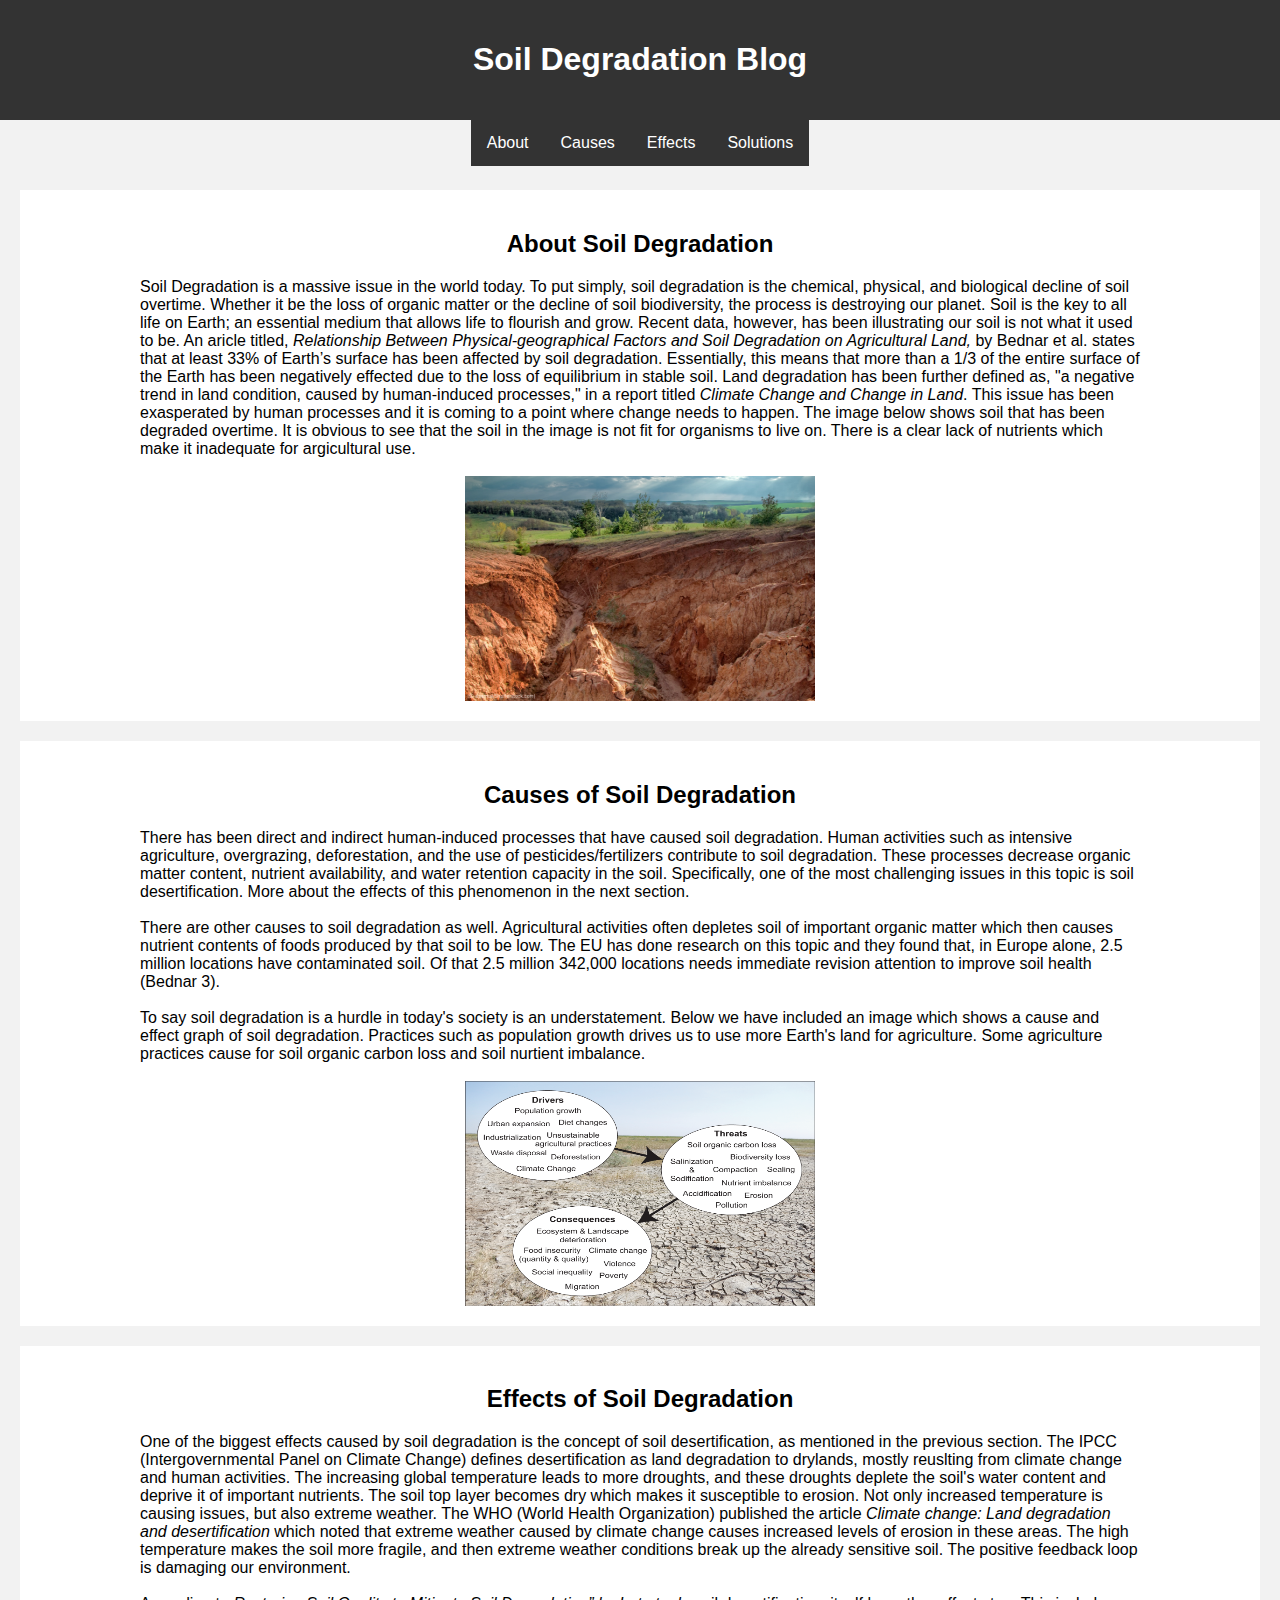
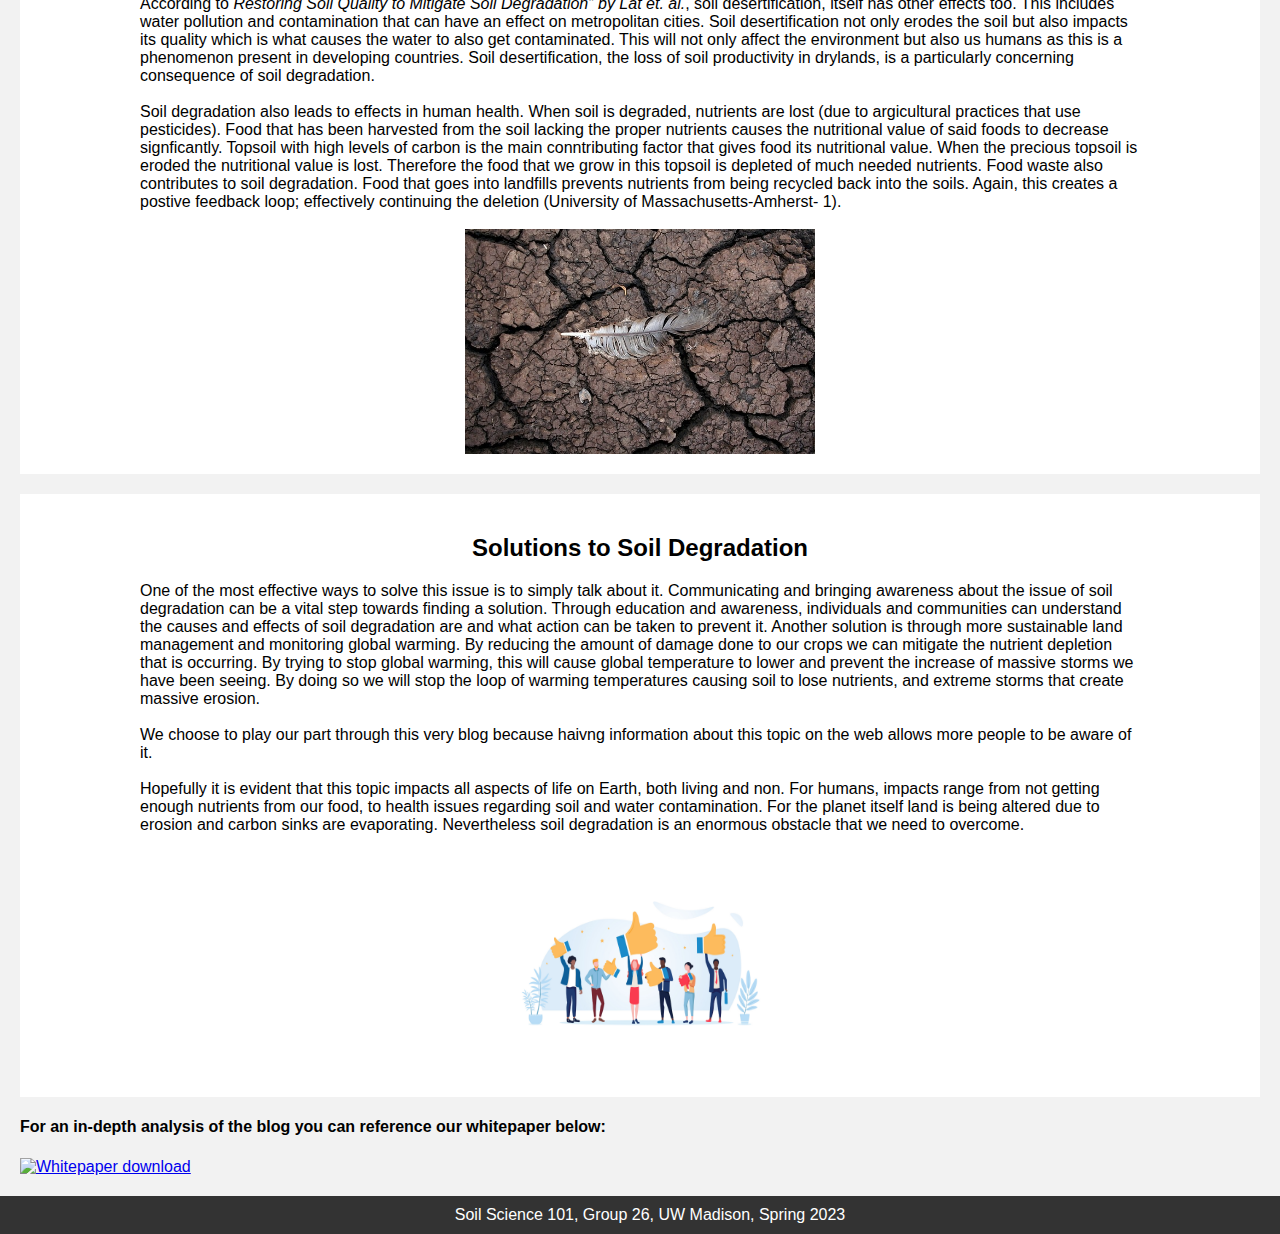
==== commit 0a502e9a: "final image" ====
--- a/index.html
+++ b/index.html
@@ -155,6 +155,8 @@
 					Nevertheless soil degradation is an enormous obstacle that we need to overcome.
 
 				</p>
+				<br>
+				<img src="./images/teamwork.png" alt="Teamwork" class="center" width="350" height="225">
 			</section>
 			<h4>
 				For an in-depth analysis of the blog you can reference our whitepaper below:
